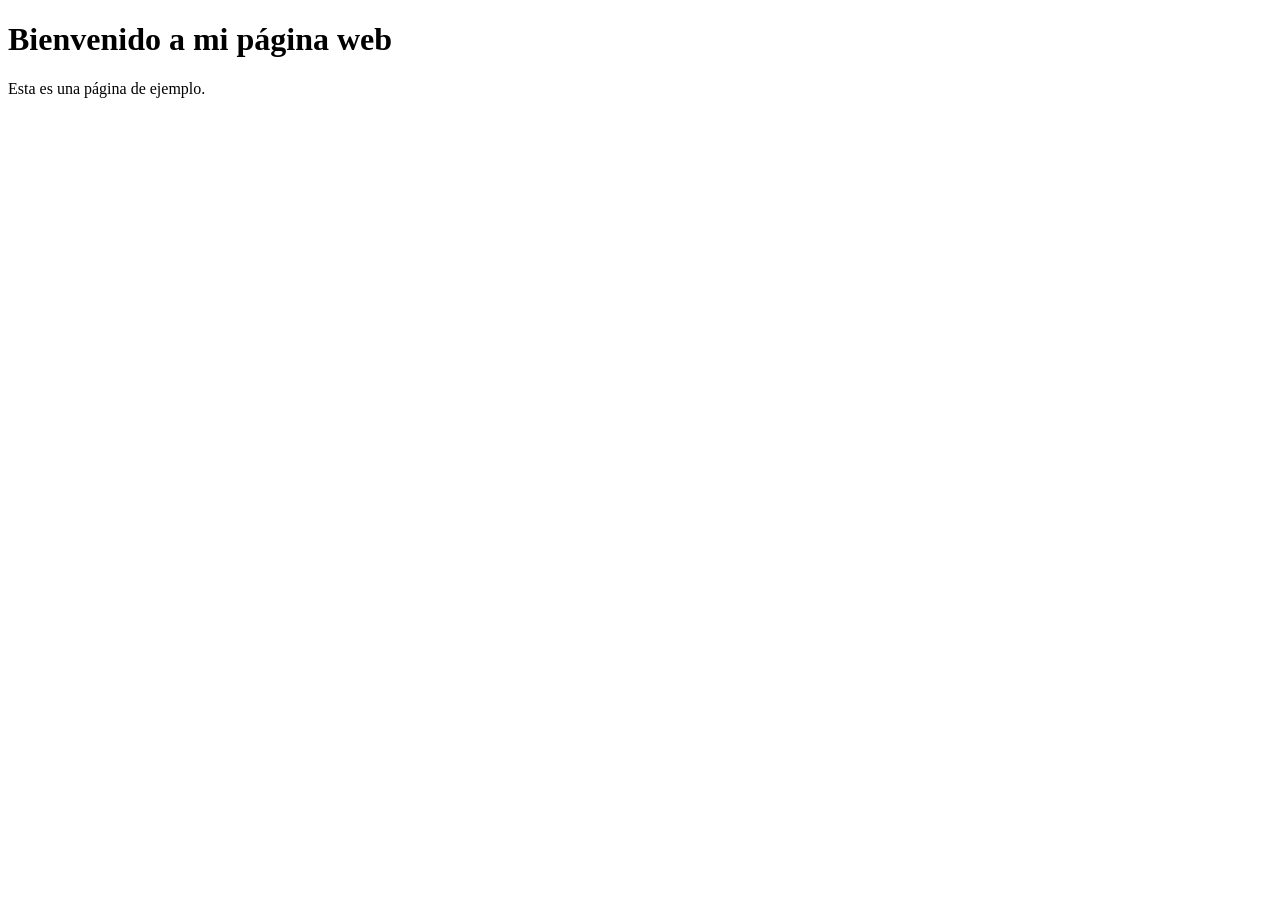
==== index.html @ fd6a5546 "Create index.html" ====
<!DOCTYPE html>
<html lang="es">
<head>
    <meta charset="UTF-8">
    <meta name="viewport" content="width=device-width, initial-scale=1.0">
    <title>Mi Página Web</title>
</head>
<body>
    <h1>Bienvenido a mi página web</h1>
    <p>Esta es una página de ejemplo.</p>
</body>
</html>
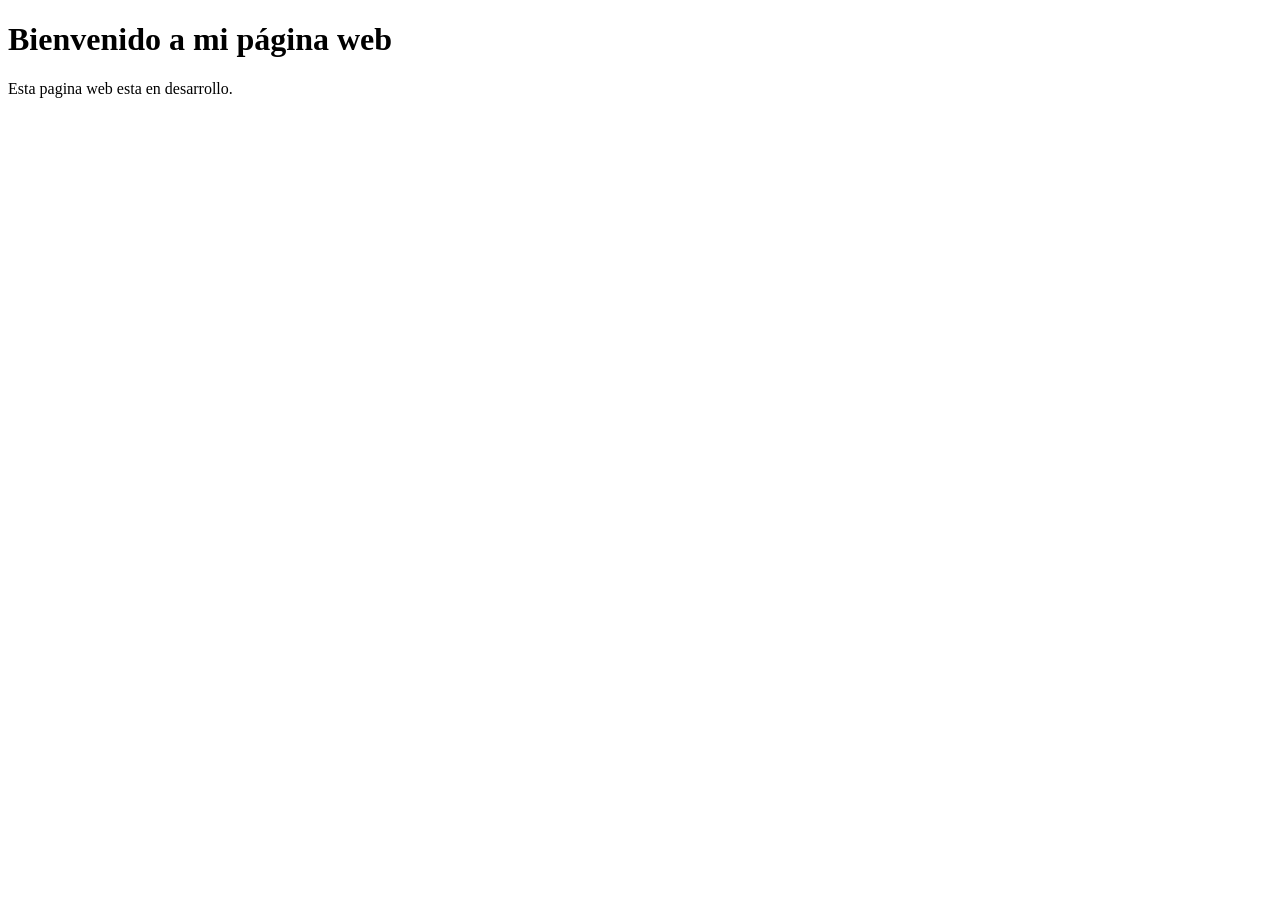
==== commit 9fca51f2: "Update index.html" ====
--- a/index.html
+++ b/index.html
@@ -7,6 +7,6 @@
 </head>
 <body>
     <h1>Bienvenido a mi página web</h1>
-    <p>Esta es una página de ejemplo.</p>
+    <p>Esta pagina web esta en desarrollo.</p>
 </body>
 </html>
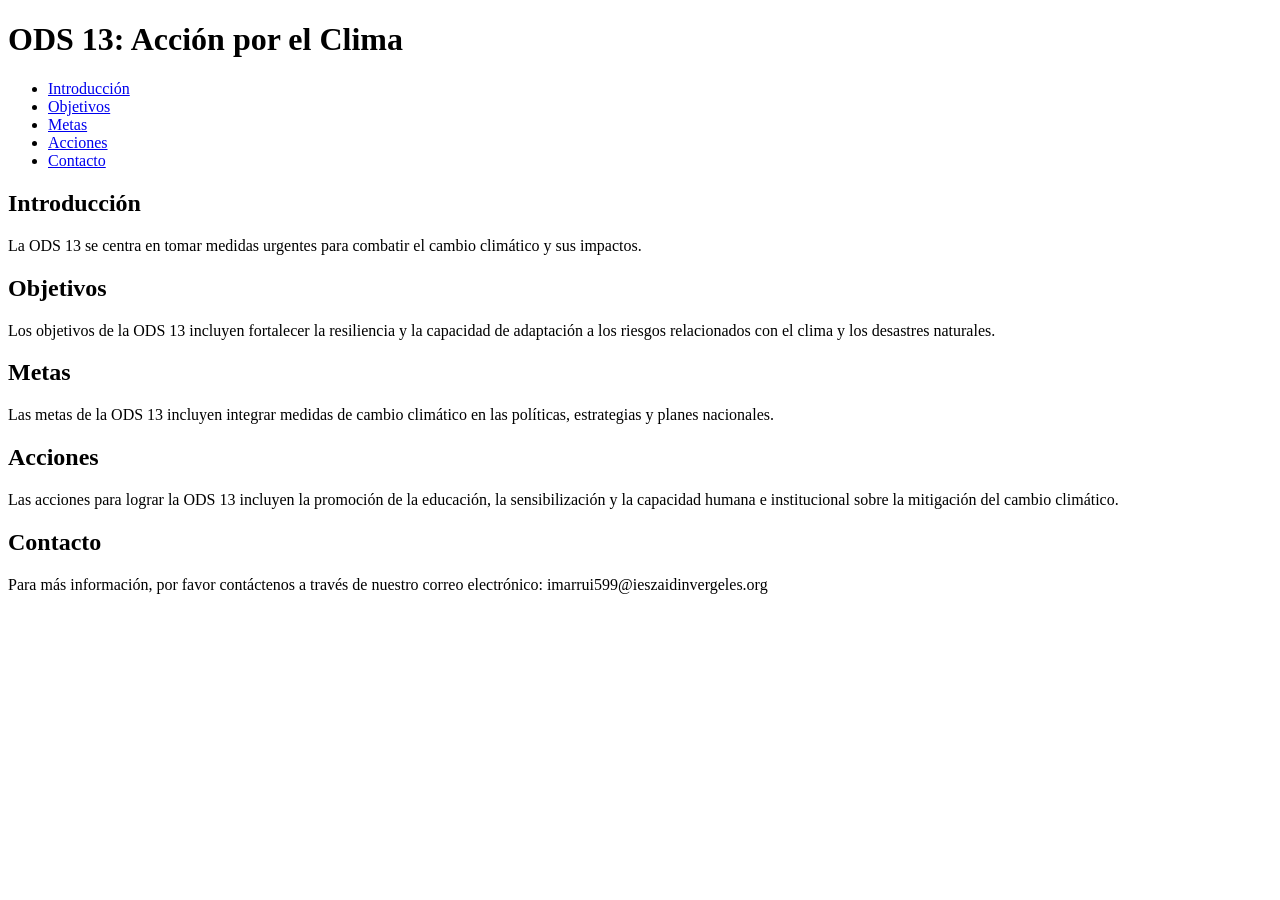
==== commit 4bd27790: "Update index.html" ====
--- a/index.html
+++ b/index.html
@@ -6,7 +6,41 @@
     <title>Mi Página Web</title>
 </head>
 <body>
-    <h1>Bienvenido a mi página web</h1>
-    <p>Esta pagina web esta en desarrollo.</p>
+    <header>
+        <h1>ODS 13: Acción por el Clima</h1>
+        <nav>
+            <ul>
+                <li><a href="#introduccion">Introducción</a></li>
+                <li><a href="#objetivos">Objetivos</a></li>
+                <li><a href="#metas">Metas</a></li>
+                <li><a href="#acciones">Acciones</a></li>
+                <li><a href="#contacto">Contacto</a></li>
+            </ul>
+        </nav>
+    </header>
+    <main>
+        <section id="introduccion">
+            <h2>Introducción</h2>
+            <p>La ODS 13 se centra en tomar medidas urgentes para combatir el cambio climático y sus impactos.</p>
+        </section>
+        <section id="objetivos">
+            <h2>Objetivos</h2>
+            <p>Los objetivos de la ODS 13 incluyen fortalecer la resiliencia y la capacidad de adaptación a los riesgos relacionados con el clima y los desastres naturales.</p>
+        </section>
+        <section id="metas">
+            <h2>Metas</h2>
+            <p>Las metas de la ODS 13 incluyen integrar medidas de cambio climático en las políticas, estrategias y planes nacionales.</p>
+        </section>
+        <section id="acciones">
+            <h2>Acciones</h2>
+            <p>Las acciones para lograr la ODS 13 incluyen la promoción de la educación, la sensibilización y la capacidad humana e institucional sobre la mitigación del cambio climático.</p>
+        </section>
+    </main>
+    <footer>
+        <section id="contacto">
+            <h2>Contacto</h2>
+            <p>Para más información, por favor contáctenos a través de nuestro correo electrónico: imarrui599@ieszaidinvergeles.org</p>
+        </section>
+    </footer>
 </body>
 </html>
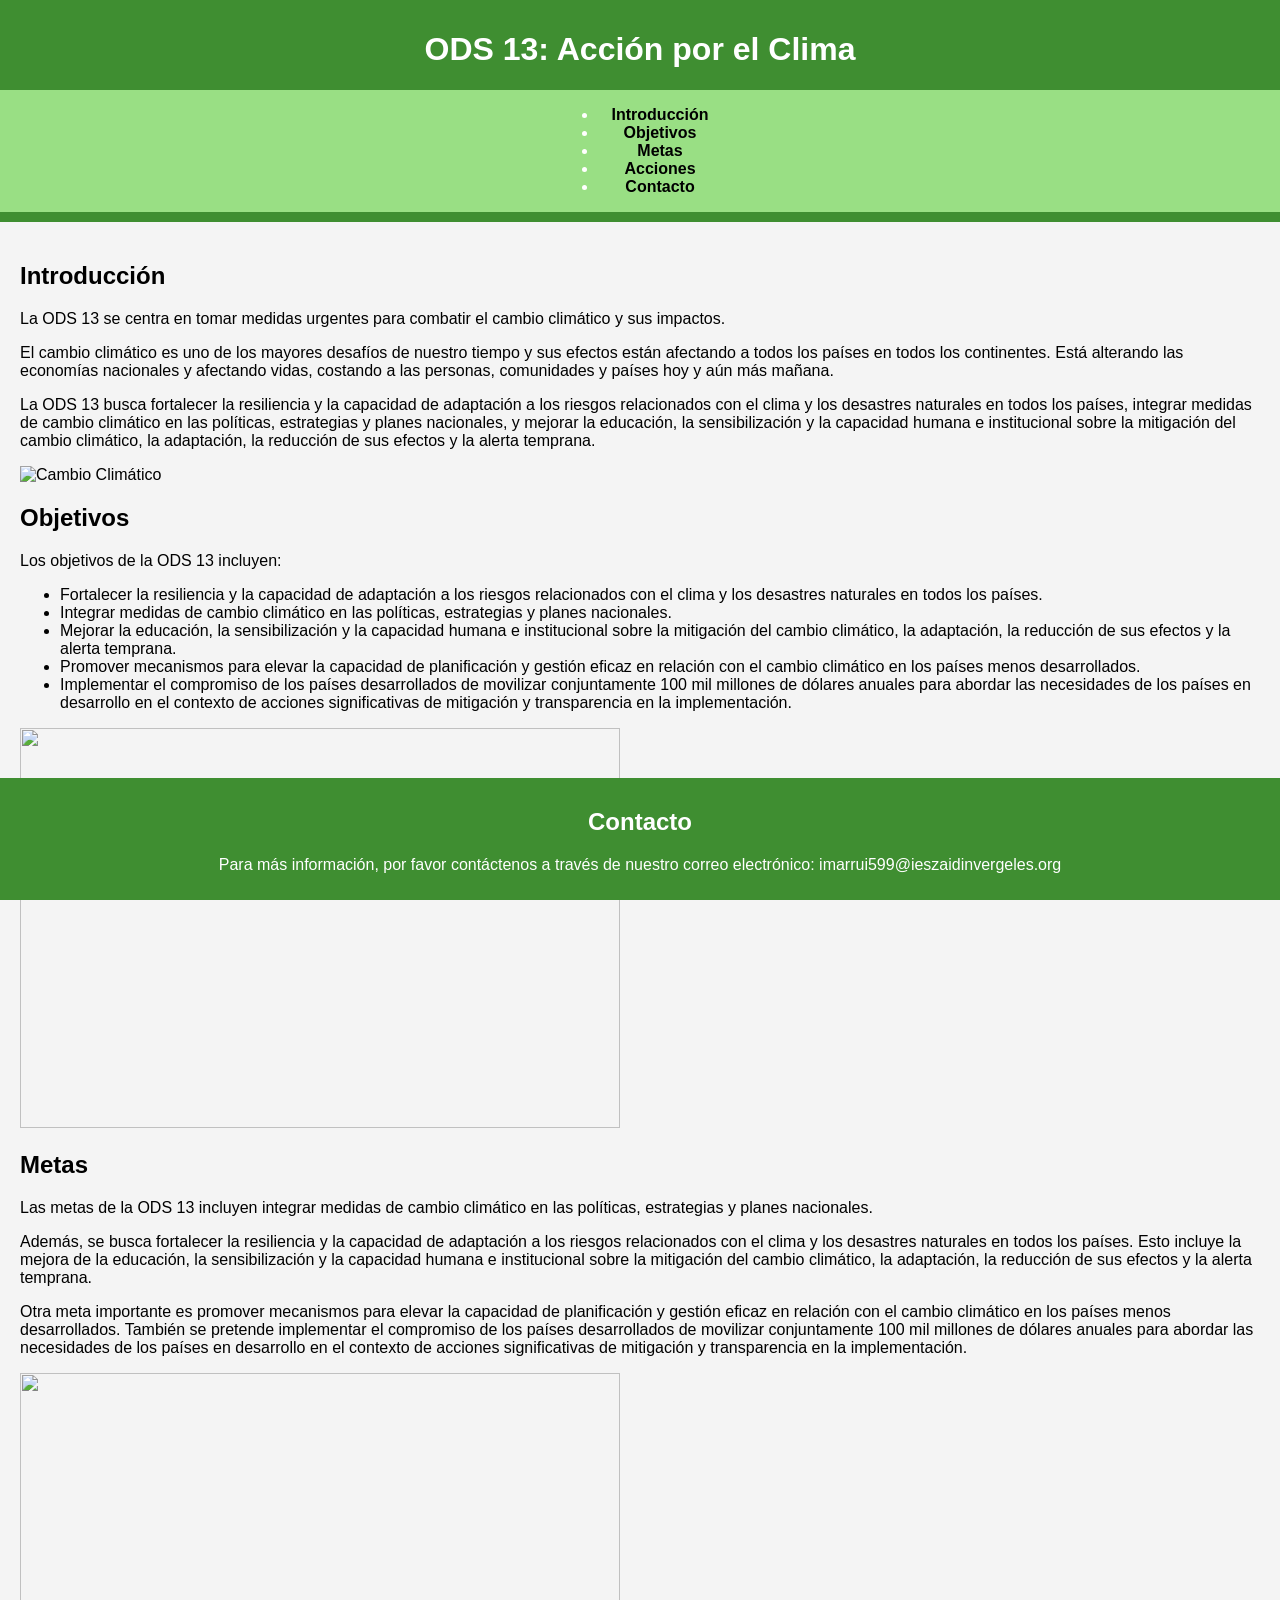
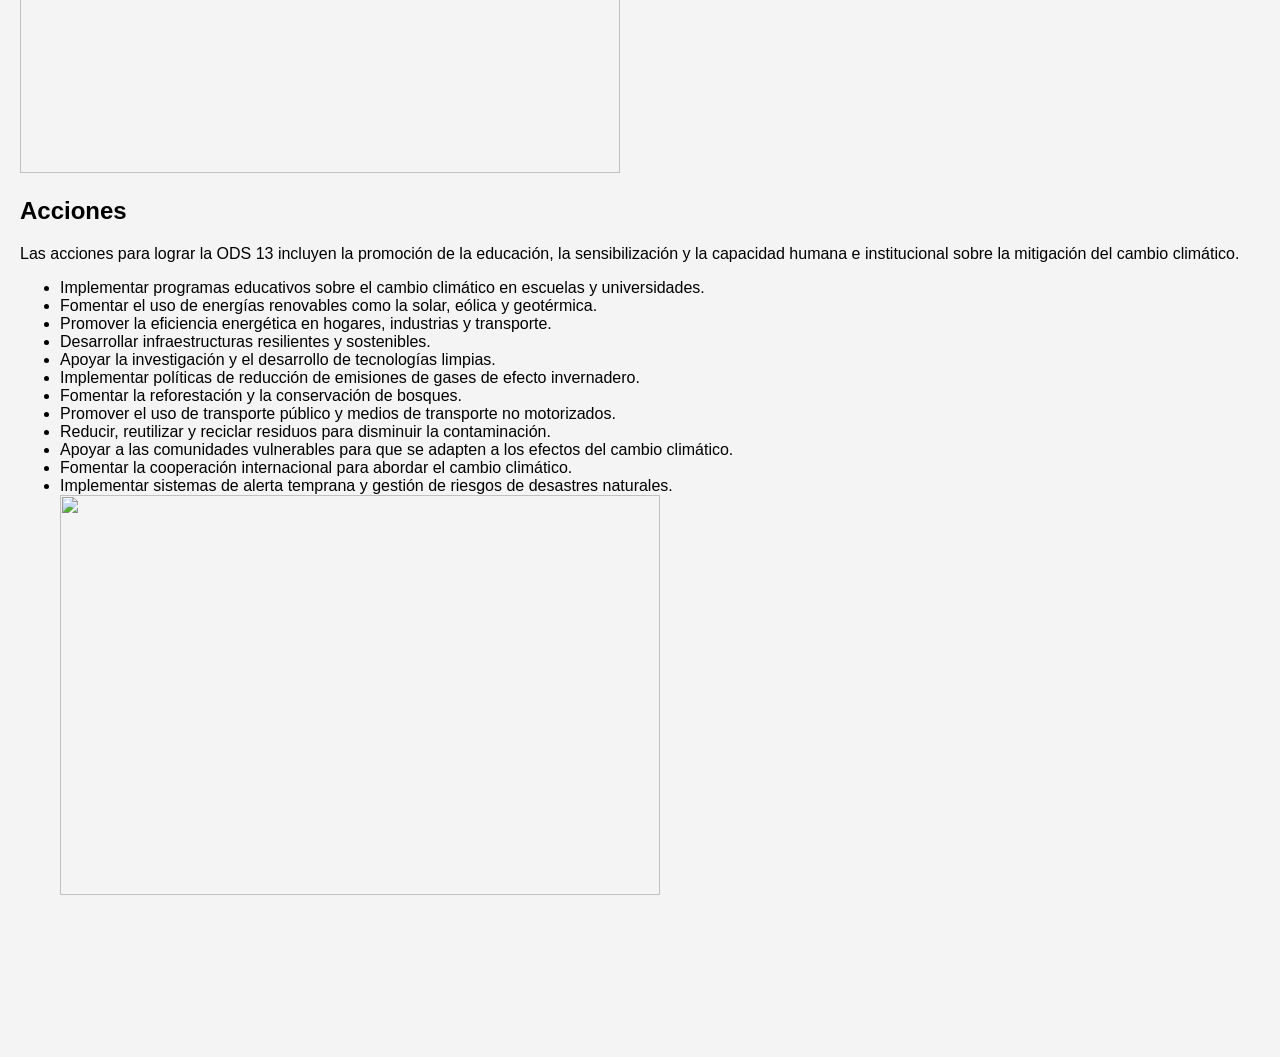
==== commit c4467be2: "Update index.html" ====
--- a/index.html
+++ b/index.html
@@ -4,6 +4,7 @@
     <meta charset="UTF-8">
     <meta name="viewport" content="width=device-width, initial-scale=1.0">
     <title>Mi Página Web</title>
+    <link rel="stylesheet" href="styles.css">
 </head>
 <body>
     <header>
@@ -22,18 +23,47 @@
         <section id="introduccion">
             <h2>Introducción</h2>
             <p>La ODS 13 se centra en tomar medidas urgentes para combatir el cambio climático y sus impactos.</p>
+            <p>El cambio climático es uno de los mayores desafíos de nuestro tiempo y sus efectos están afectando a todos los países en todos los continentes. Está alterando las economías nacionales y afectando vidas, costando a las personas, comunidades y países hoy y aún más mañana.</p>
+            <p>La ODS 13 busca fortalecer la resiliencia y la capacidad de adaptación a los riesgos relacionados con el clima y los desastres naturales en todos los países, integrar medidas de cambio climático en las políticas, estrategias y planes nacionales, y mejorar la educación, la sensibilización y la capacidad humana e institucional sobre la mitigación del cambio climático, la adaptación, la reducción de sus efectos y la alerta temprana.</p>
+            <img src="https://www.bbva.com/wp-content/uploads/2021/03/BBVA-cambio-climatico-apertura-1.jpg" height="400" width="600" alt="Cambio Climático">
         </section>
         <section id="objetivos">
             <h2>Objetivos</h2>
-            <p>Los objetivos de la ODS 13 incluyen fortalecer la resiliencia y la capacidad de adaptación a los riesgos relacionados con el clima y los desastres naturales.</p>
+            <p>Los objetivos de la ODS 13 incluyen:</p>
+            <ul>
+                <li>Fortalecer la resiliencia y la capacidad de adaptación a los riesgos relacionados con el clima y los desastres naturales en todos los países.</li>
+                <li>Integrar medidas de cambio climático en las políticas, estrategias y planes nacionales.</li>
+                <li>Mejorar la educación, la sensibilización y la capacidad humana e institucional sobre la mitigación del cambio climático, la adaptación, la reducción de sus efectos y la alerta temprana.</li>
+                <li>Promover mecanismos para elevar la capacidad de planificación y gestión eficaz en relación con el cambio climático en los países menos desarrollados.</li>
+                <li>Implementar el compromiso de los países desarrollados de movilizar conjuntamente 100 mil millones de dólares anuales para abordar las necesidades de los países en desarrollo en el contexto de acciones significativas de mitigación y transparencia en la implementación.</li>
+            </ul>
+            <img src="https://media.istockphoto.com/id/1342265049/es/vector/el-calentamiento-global-aumenta-la-temperatura-de-la-tierra-con-term%C3%B3metro.jpg?s=612x612&w=0&k=20&c=4eGNqpPb0-6eJAb7lneNPHP9DTCHXAlSQuiLoiMy1Wo=" height="400" width="600">
         </section>
         <section id="metas">
             <h2>Metas</h2>
             <p>Las metas de la ODS 13 incluyen integrar medidas de cambio climático en las políticas, estrategias y planes nacionales.</p>
+            <p>Además, se busca fortalecer la resiliencia y la capacidad de adaptación a los riesgos relacionados con el clima y los desastres naturales en todos los países. Esto incluye la mejora de la educación, la sensibilización y la capacidad humana e institucional sobre la mitigación del cambio climático, la adaptación, la reducción de sus efectos y la alerta temprana.</p>
+            <p>Otra meta importante es promover mecanismos para elevar la capacidad de planificación y gestión eficaz en relación con el cambio climático en los países menos desarrollados. También se pretende implementar el compromiso de los países desarrollados de movilizar conjuntamente 100 mil millones de dólares anuales para abordar las necesidades de los países en desarrollo en el contexto de acciones significativas de mitigación y transparencia en la implementación.</p>
+            <img id="img3" src="https://es.greenpeace.org/es/wp-content/uploads/sites/3/2022/05/consecuencias-cambio-climatico-3.jpeg" height="400" width="600">
         </section>
         <section id="acciones">
             <h2>Acciones</h2>
             <p>Las acciones para lograr la ODS 13 incluyen la promoción de la educación, la sensibilización y la capacidad humana e institucional sobre la mitigación del cambio climático.</p>
+            <ul>
+                <li>Implementar programas educativos sobre el cambio climático en escuelas y universidades.</li>
+                <li>Fomentar el uso de energías renovables como la solar, eólica y geotérmica.</li>
+                <li>Promover la eficiencia energética en hogares, industrias y transporte.</li>
+                <li>Desarrollar infraestructuras resilientes y sostenibles.</li>
+                <li>Apoyar la investigación y el desarrollo de tecnologías limpias.</li>
+                <li>Implementar políticas de reducción de emisiones de gases de efecto invernadero.</li>
+                <li>Fomentar la reforestación y la conservación de bosques.</li>
+                <li>Promover el uso de transporte público y medios de transporte no motorizados.</li>
+                <li>Reducir, reutilizar y reciclar residuos para disminuir la contaminación.</li>
+                <li>Apoyar a las comunidades vulnerables para que se adapten a los efectos del cambio climático.</li>
+                <li>Fomentar la cooperación internacional para abordar el cambio climático.</li>
+                <li>Implementar sistemas de alerta temprana y gestión de riesgos de desastres naturales.</li>
+                <img id="img4" src="https://www.un.org/sites/un2.un.org/files/2021/08/earth-asking-for-help.jpg" height="400" width="600">
+            </ul>
         </section>
     </main>
     <footer>
--- a/styles.css
+++ b/styles.css
@@ -0,0 +1,45 @@
+body {
+    font-family: Verdana, Geneva, Tahoma, sans-serif;
+    margin: 0;
+    padding: 0;
+    background-color: #f4f4f4;
+}
+
+header {
+    background-color: #3f8e31;
+    color: #fff;
+    padding: 10px 0;
+    text-align: center;
+}
+
+nav {
+    display: flex;
+    justify-content: center;
+    background-color: #99df84;
+}
+
+nav a {
+    color: black;
+    padding: 14px;
+    text-decoration: none;
+    text-align: center;
+    font-weight: bold;
+}
+
+nav a:hover {
+    background-color: #287e1d;
+}
+
+main {
+    padding: 20px;
+}
+
+footer {
+    background-color: #3f8e31;
+    color: #fff;
+    text-align: center;
+    padding: 10px 0;
+    position: sticky;
+    width: 100%;
+    bottom: 0;
+}
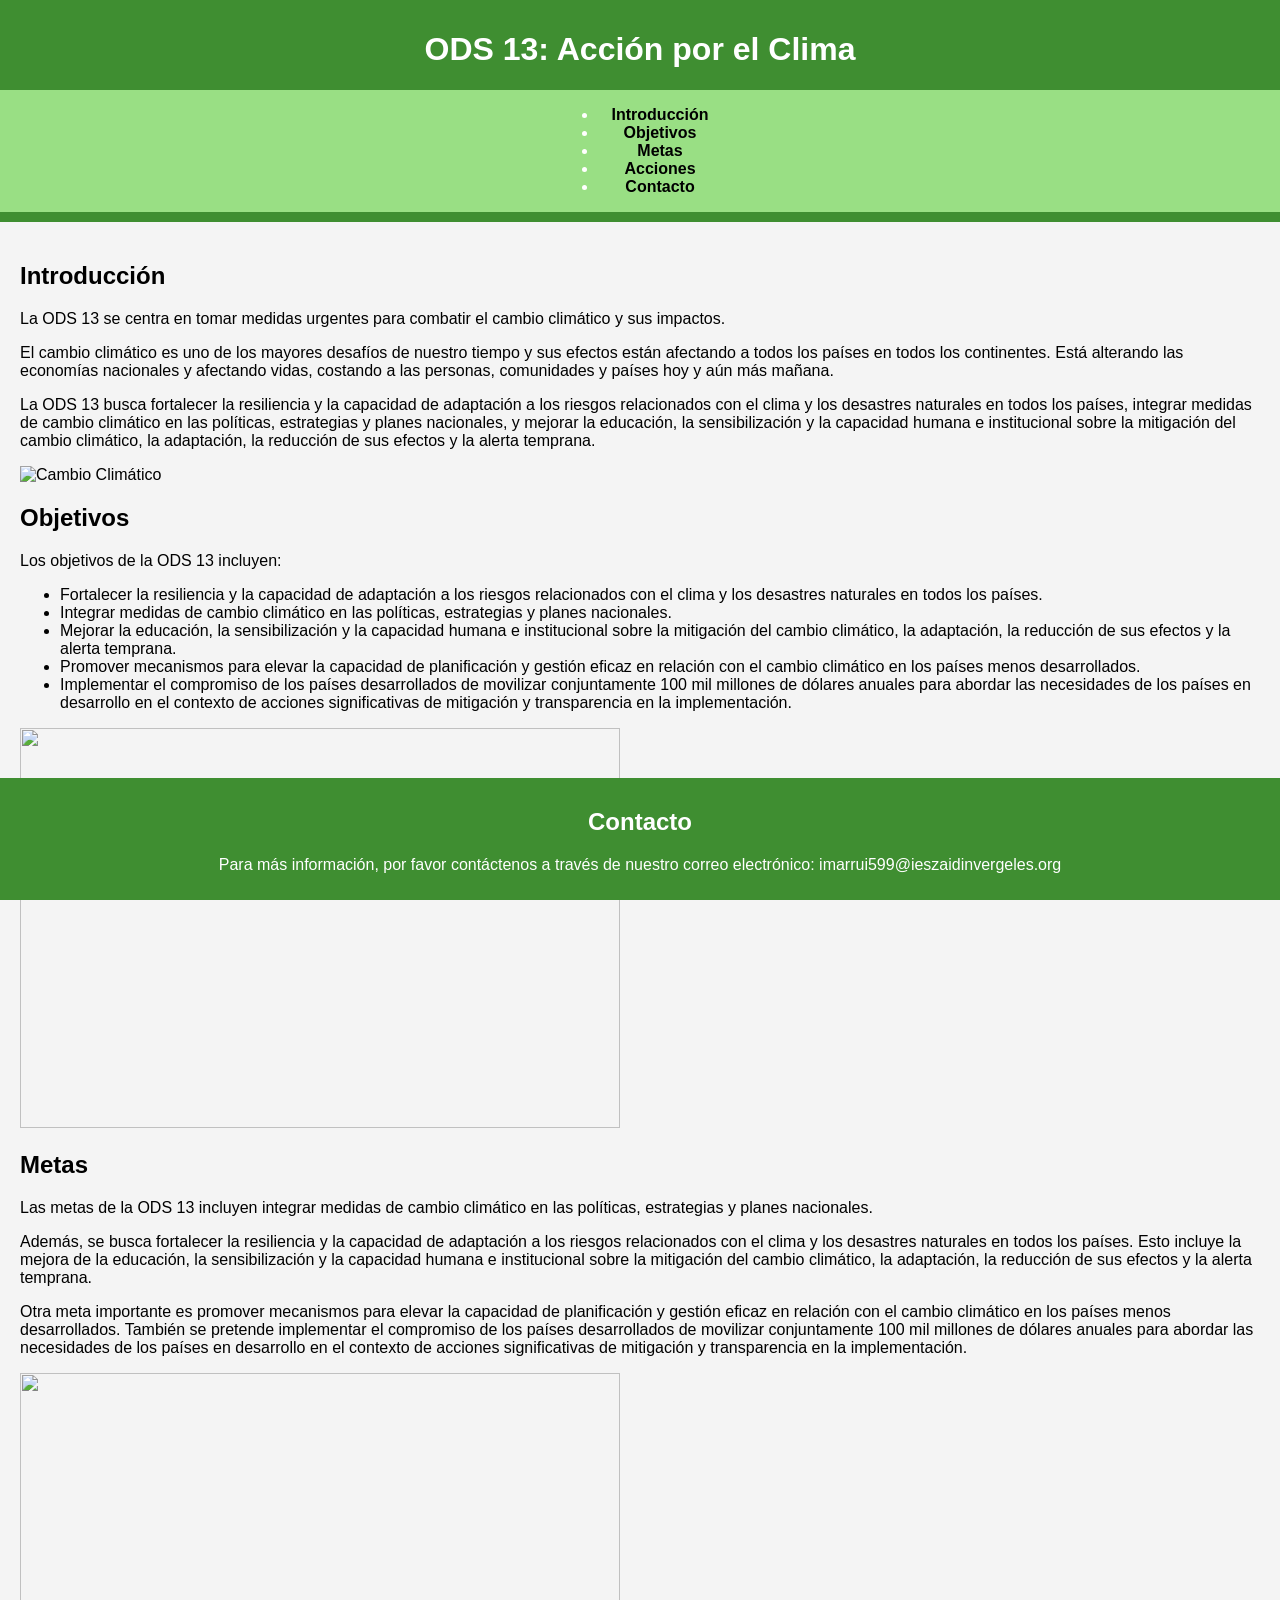
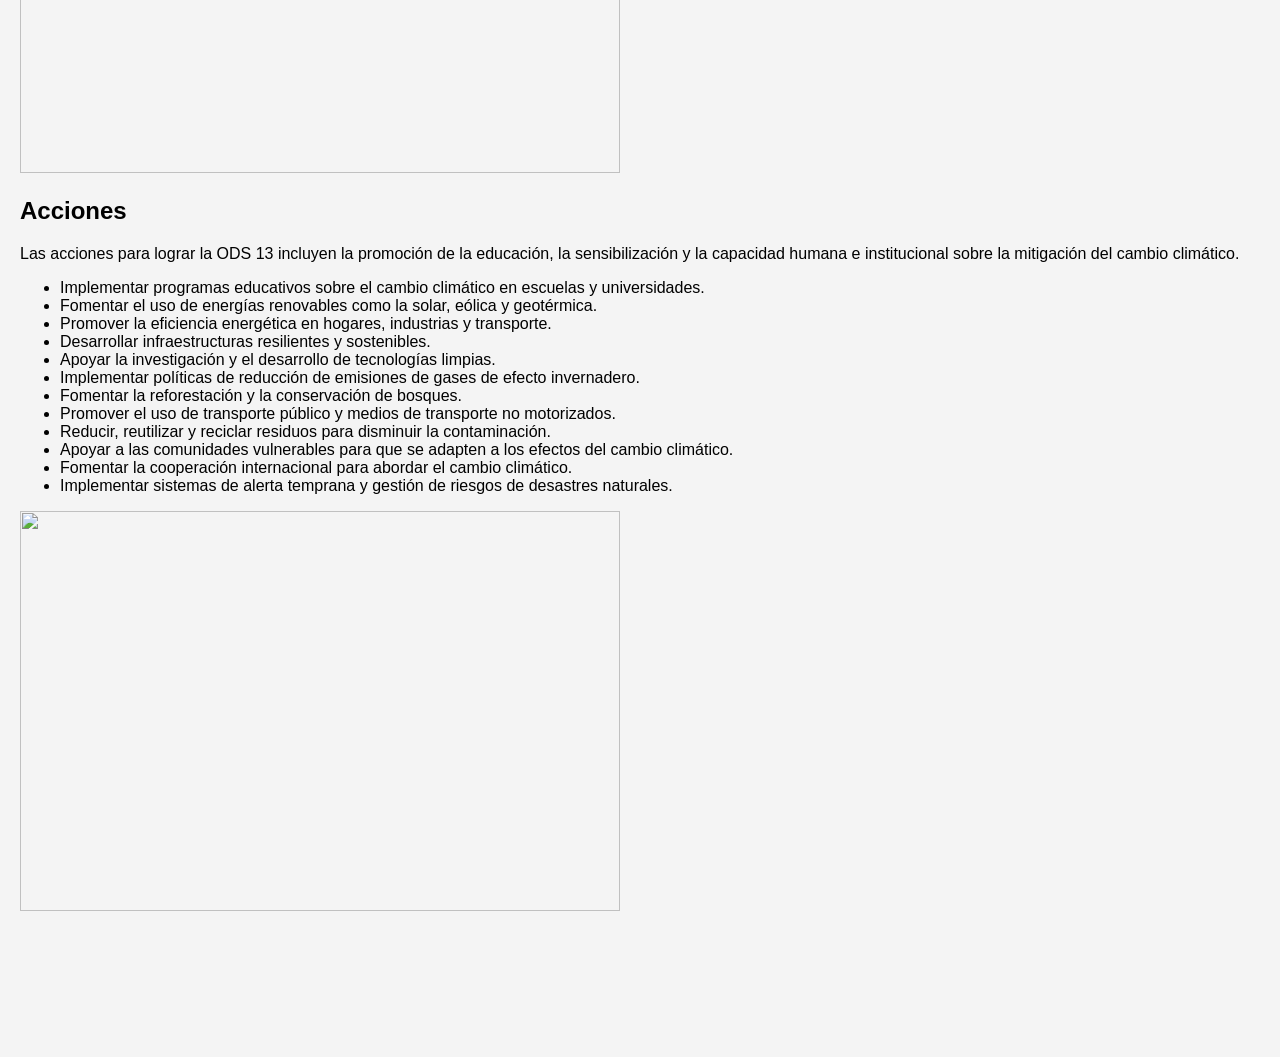
==== commit 6b24089b: "Update index.html" ====
--- a/index.html
+++ b/index.html
@@ -62,8 +62,8 @@
                 <li>Apoyar a las comunidades vulnerables para que se adapten a los efectos del cambio climático.</li>
                 <li>Fomentar la cooperación internacional para abordar el cambio climático.</li>
                 <li>Implementar sistemas de alerta temprana y gestión de riesgos de desastres naturales.</li>
+            </ul>
                 <img id="img4" src="https://www.un.org/sites/un2.un.org/files/2021/08/earth-asking-for-help.jpg" height="400" width="600">
-            </ul>
         </section>
     </main>
     <footer>
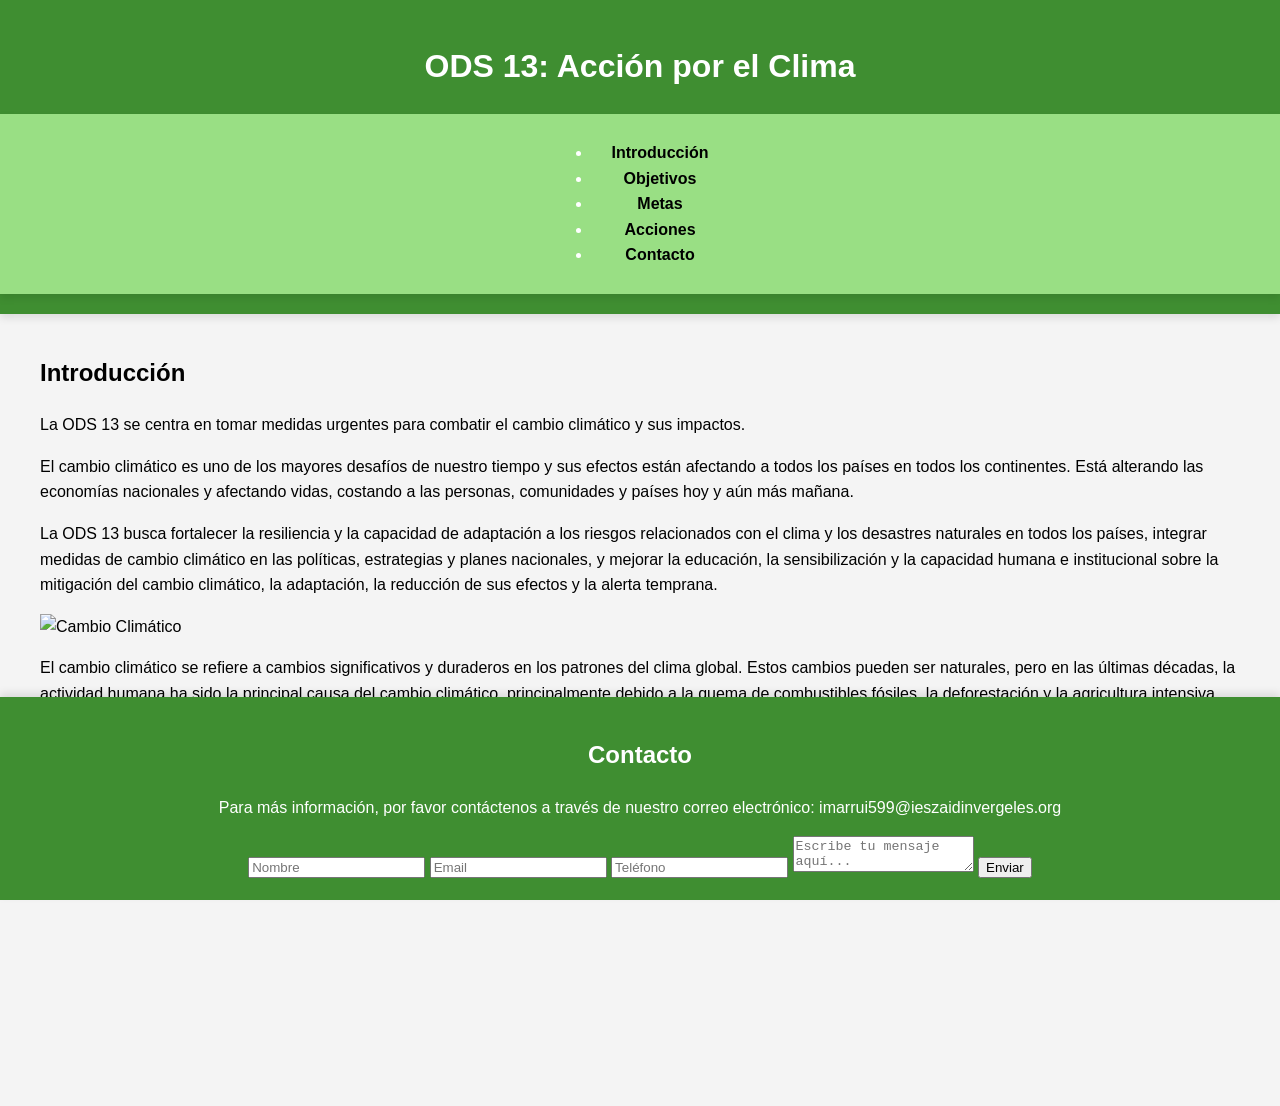
==== commit a582e0cd: "Update index.html" ====
--- a/index.html
+++ b/index.html
@@ -3,8 +3,9 @@
 <head>
     <meta charset="UTF-8">
     <meta name="viewport" content="width=device-width, initial-scale=1.0">
-    <title>Mi Página Web</title>
+    <title>ODS 13 - Cambio Climatico</title>
     <link rel="stylesheet" href="styles.css">
+    <link rel="icon" href="imagenes/Tierra.png" type="image/png">
 </head>
 <body>
     <header>
@@ -12,9 +13,9 @@
         <nav>
             <ul>
                 <li><a href="#introduccion">Introducción</a></li>
-                <li><a href="#objetivos">Objetivos</a></li>
-                <li><a href="#metas">Metas</a></li>
-                <li><a href="#acciones">Acciones</a></li>
+                <li><a href="objetivos.html">Objetivos</a></li>
+                <li><a href="metas.html">Metas</a></li>
+                <li><a href="acciones.html">Acciones</a></li>
                 <li><a href="#contacto">Contacto</a></li>
             </ul>
         </nav>
@@ -26,50 +27,22 @@
             <p>El cambio climático es uno de los mayores desafíos de nuestro tiempo y sus efectos están afectando a todos los países en todos los continentes. Está alterando las economías nacionales y afectando vidas, costando a las personas, comunidades y países hoy y aún más mañana.</p>
             <p>La ODS 13 busca fortalecer la resiliencia y la capacidad de adaptación a los riesgos relacionados con el clima y los desastres naturales en todos los países, integrar medidas de cambio climático en las políticas, estrategias y planes nacionales, y mejorar la educación, la sensibilización y la capacidad humana e institucional sobre la mitigación del cambio climático, la adaptación, la reducción de sus efectos y la alerta temprana.</p>
             <img src="https://www.bbva.com/wp-content/uploads/2021/03/BBVA-cambio-climatico-apertura-1.jpg" height="400" width="600" alt="Cambio Climático">
-        </section>
-        <section id="objetivos">
-            <h2>Objetivos</h2>
-            <p>Los objetivos de la ODS 13 incluyen:</p>
-            <ul>
-                <li>Fortalecer la resiliencia y la capacidad de adaptación a los riesgos relacionados con el clima y los desastres naturales en todos los países.</li>
-                <li>Integrar medidas de cambio climático en las políticas, estrategias y planes nacionales.</li>
-                <li>Mejorar la educación, la sensibilización y la capacidad humana e institucional sobre la mitigación del cambio climático, la adaptación, la reducción de sus efectos y la alerta temprana.</li>
-                <li>Promover mecanismos para elevar la capacidad de planificación y gestión eficaz en relación con el cambio climático en los países menos desarrollados.</li>
-                <li>Implementar el compromiso de los países desarrollados de movilizar conjuntamente 100 mil millones de dólares anuales para abordar las necesidades de los países en desarrollo en el contexto de acciones significativas de mitigación y transparencia en la implementación.</li>
-            </ul>
-            <img src="https://media.istockphoto.com/id/1342265049/es/vector/el-calentamiento-global-aumenta-la-temperatura-de-la-tierra-con-term%C3%B3metro.jpg?s=612x612&w=0&k=20&c=4eGNqpPb0-6eJAb7lneNPHP9DTCHXAlSQuiLoiMy1Wo=" height="400" width="600">
-        </section>
-        <section id="metas">
-            <h2>Metas</h2>
-            <p>Las metas de la ODS 13 incluyen integrar medidas de cambio climático en las políticas, estrategias y planes nacionales.</p>
-            <p>Además, se busca fortalecer la resiliencia y la capacidad de adaptación a los riesgos relacionados con el clima y los desastres naturales en todos los países. Esto incluye la mejora de la educación, la sensibilización y la capacidad humana e institucional sobre la mitigación del cambio climático, la adaptación, la reducción de sus efectos y la alerta temprana.</p>
-            <p>Otra meta importante es promover mecanismos para elevar la capacidad de planificación y gestión eficaz en relación con el cambio climático en los países menos desarrollados. También se pretende implementar el compromiso de los países desarrollados de movilizar conjuntamente 100 mil millones de dólares anuales para abordar las necesidades de los países en desarrollo en el contexto de acciones significativas de mitigación y transparencia en la implementación.</p>
-            <img id="img3" src="https://es.greenpeace.org/es/wp-content/uploads/sites/3/2022/05/consecuencias-cambio-climatico-3.jpeg" height="400" width="600">
-        </section>
-        <section id="acciones">
-            <h2>Acciones</h2>
-            <p>Las acciones para lograr la ODS 13 incluyen la promoción de la educación, la sensibilización y la capacidad humana e institucional sobre la mitigación del cambio climático.</p>
-            <ul>
-                <li>Implementar programas educativos sobre el cambio climático en escuelas y universidades.</li>
-                <li>Fomentar el uso de energías renovables como la solar, eólica y geotérmica.</li>
-                <li>Promover la eficiencia energética en hogares, industrias y transporte.</li>
-                <li>Desarrollar infraestructuras resilientes y sostenibles.</li>
-                <li>Apoyar la investigación y el desarrollo de tecnologías limpias.</li>
-                <li>Implementar políticas de reducción de emisiones de gases de efecto invernadero.</li>
-                <li>Fomentar la reforestación y la conservación de bosques.</li>
-                <li>Promover el uso de transporte público y medios de transporte no motorizados.</li>
-                <li>Reducir, reutilizar y reciclar residuos para disminuir la contaminación.</li>
-                <li>Apoyar a las comunidades vulnerables para que se adapten a los efectos del cambio climático.</li>
-                <li>Fomentar la cooperación internacional para abordar el cambio climático.</li>
-                <li>Implementar sistemas de alerta temprana y gestión de riesgos de desastres naturales.</li>
-            </ul>
-                <img id="img4" src="https://www.un.org/sites/un2.un.org/files/2021/08/earth-asking-for-help.jpg" height="400" width="600">
+            <p>El cambio climático se refiere a cambios significativos y duraderos en los patrones del clima global. Estos cambios pueden ser naturales, pero en las últimas décadas, la actividad humana ha sido la principal causa del cambio climático, principalmente debido a la quema de combustibles fósiles, la deforestación y la agricultura intensiva.</p>
+            <p>Las consecuencias del cambio climático incluyen el aumento de las temperaturas globales, el derretimiento de los glaciares, el aumento del nivel del mar, cambios en los patrones de precipitación y un aumento en la frecuencia e intensidad de eventos climáticos extremos como huracanes, sequías e inundaciones.</p>
+            <p>Es crucial que tomemos medidas inmediatas y efectivas para mitigar los efectos del cambio climático y adaptarnos a sus impactos. Esto incluye reducir las emisiones de gases de efecto invernadero, promover el uso de energías renovables, proteger y restaurar los ecosistemas naturales y fomentar prácticas sostenibles en todos los sectores de la sociedad.</p>
         </section>
     </main>
     <footer>
         <section id="contacto">
             <h2>Contacto</h2>
             <p>Para más información, por favor contáctenos a través de nuestro correo electrónico: imarrui599@ieszaidinvergeles.org</p>
+            <form>
+                <input type="text" name="nombre" placeholder="Nombre">
+                <input type="email" name="email" placeholder="Email">
+                <input type="tel" name="telefono" placeholder="Teléfono">
+                <textarea name="mensaje" placeholder="Escribe tu mensaje aquí..."></textarea>
+                <button type="submit">Enviar</button>
+            </form>
         </section>
     </footer>
 </body>
--- a/styles.css
+++ b/styles.css
@@ -1,45 +1,54 @@
 body {
-    font-family: Verdana, Geneva, Tahoma, sans-serif;
+    font-family: 'Segoe UI', Tahoma, Geneva, Verdana, sans-serif;
     margin: 0;
     padding: 0;
     background-color: #f4f4f4;
+    line-height: 1.6;
 }
 
 header {
     background-color: #3f8e31;
     color: #fff;
-    padding: 10px 0;
+    padding: 20px 0;
     text-align: center;
+    box-shadow: 0 4px 8px rgba(0, 0, 0, 0.1);
 }
 
 nav {
     display: flex;
     justify-content: center;
     background-color: #99df84;
+    padding: 10px 0;
+    box-shadow: 0 4px 8px rgba(0, 0, 0, 0.1);
 }
 
 nav a {
     color: black;
-    padding: 14px;
+    padding: 14px 20px;
     text-decoration: none;
     text-align: center;
     font-weight: bold;
+    transition: background-color 0.3s, color 0.3s;
 }
 
 nav a:hover {
     background-color: #287e1d;
+    color: #fff;
 }
 
 main {
     padding: 20px;
+    max-width: 1200px;
+    margin: 0 auto;
 }
 
 footer {
     background-color: #3f8e31;
     color: #fff;
     text-align: center;
-    padding: 10px 0;
+    padding: 20px 0;
     position: sticky;
     width: 100%;
     bottom: 0;
+    box-shadow: 0 -4px 8px rgba(0, 0, 0, 0.1);
 }
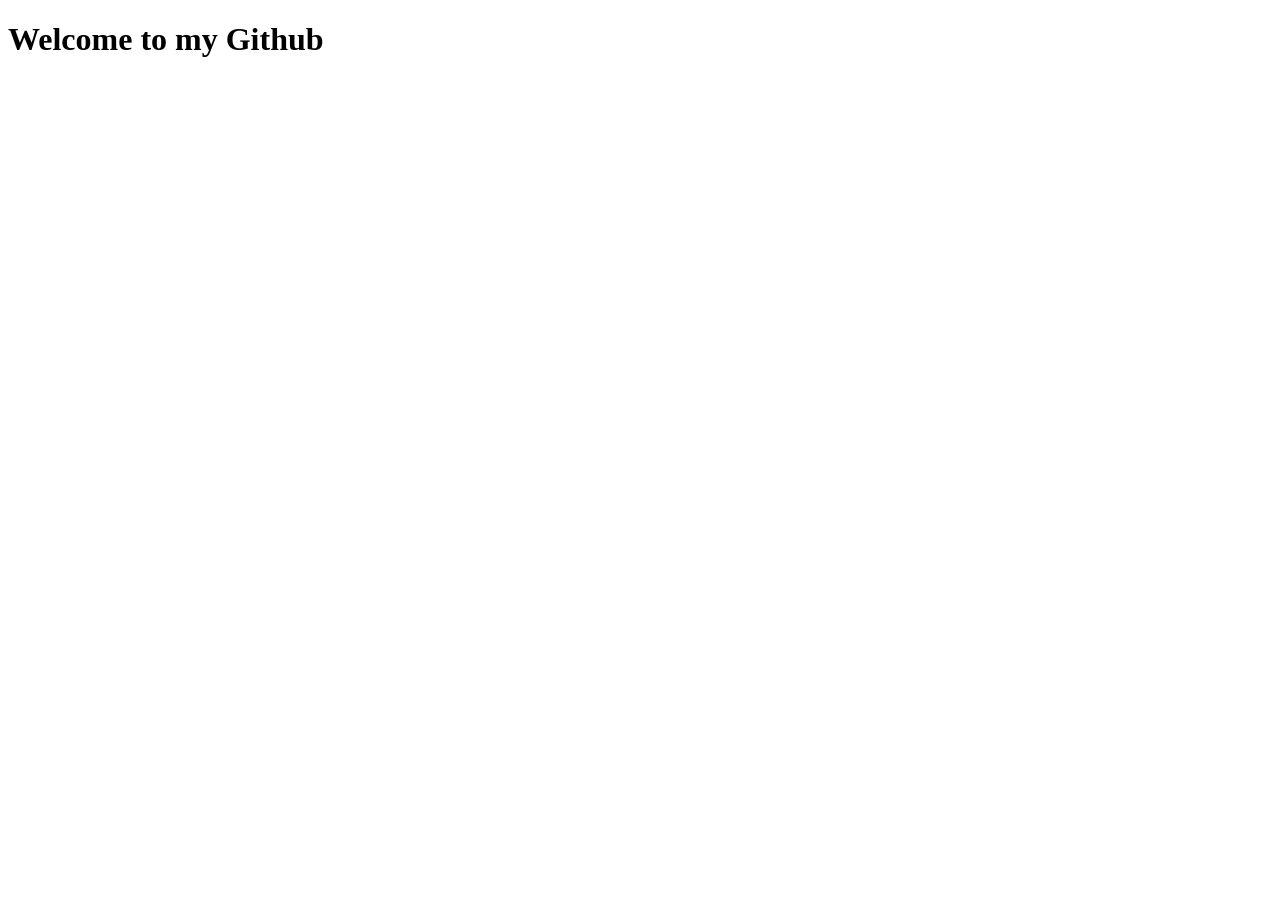
==== commit ad27251b: "new repo" ====
--- a/index.html
+++ b/index.html
@@ -1,49 +1,11 @@
 <!DOCTYPE html>
-<html lang="es">
+<html lang="en">
 <head>
     <meta charset="UTF-8">
     <meta name="viewport" content="width=device-width, initial-scale=1.0">
-    <title>ODS 13 - Cambio Climatico</title>
-    <link rel="stylesheet" href="styles.css">
-    <link rel="icon" href="imagenes/Tierra.png" type="image/png">
+    <title>Document</title>
 </head>
 <body>
-    <header>
-        <h1>ODS 13: Acción por el Clima</h1>
-        <nav>
-            <ul>
-                <li><a href="#introduccion">Introducción</a></li>
-                <li><a href="objetivos.html">Objetivos</a></li>
-                <li><a href="metas.html">Metas</a></li>
-                <li><a href="acciones.html">Acciones</a></li>
-                <li><a href="#contacto">Contacto</a></li>
-            </ul>
-        </nav>
-    </header>
-    <main>
-        <section id="introduccion">
-            <h2>Introducción</h2>
-            <p>La ODS 13 se centra en tomar medidas urgentes para combatir el cambio climático y sus impactos.</p>
-            <p>El cambio climático es uno de los mayores desafíos de nuestro tiempo y sus efectos están afectando a todos los países en todos los continentes. Está alterando las economías nacionales y afectando vidas, costando a las personas, comunidades y países hoy y aún más mañana.</p>
-            <p>La ODS 13 busca fortalecer la resiliencia y la capacidad de adaptación a los riesgos relacionados con el clima y los desastres naturales en todos los países, integrar medidas de cambio climático en las políticas, estrategias y planes nacionales, y mejorar la educación, la sensibilización y la capacidad humana e institucional sobre la mitigación del cambio climático, la adaptación, la reducción de sus efectos y la alerta temprana.</p>
-            <img src="https://www.bbva.com/wp-content/uploads/2021/03/BBVA-cambio-climatico-apertura-1.jpg" height="400" width="600" alt="Cambio Climático">
-            <p>El cambio climático se refiere a cambios significativos y duraderos en los patrones del clima global. Estos cambios pueden ser naturales, pero en las últimas décadas, la actividad humana ha sido la principal causa del cambio climático, principalmente debido a la quema de combustibles fósiles, la deforestación y la agricultura intensiva.</p>
-            <p>Las consecuencias del cambio climático incluyen el aumento de las temperaturas globales, el derretimiento de los glaciares, el aumento del nivel del mar, cambios en los patrones de precipitación y un aumento en la frecuencia e intensidad de eventos climáticos extremos como huracanes, sequías e inundaciones.</p>
-            <p>Es crucial que tomemos medidas inmediatas y efectivas para mitigar los efectos del cambio climático y adaptarnos a sus impactos. Esto incluye reducir las emisiones de gases de efecto invernadero, promover el uso de energías renovables, proteger y restaurar los ecosistemas naturales y fomentar prácticas sostenibles en todos los sectores de la sociedad.</p>
-        </section>
-    </main>
-    <footer>
-        <section id="contacto">
-            <h2>Contacto</h2>
-            <p>Para más información, por favor contáctenos a través de nuestro correo electrónico: imarrui599@ieszaidinvergeles.org</p>
-            <form>
-                <input type="text" name="nombre" placeholder="Nombre">
-                <input type="email" name="email" placeholder="Email">
-                <input type="tel" name="telefono" placeholder="Teléfono">
-                <textarea name="mensaje" placeholder="Escribe tu mensaje aquí..."></textarea>
-                <button type="submit">Enviar</button>
-            </form>
-        </section>
-    </footer>
+    <h1>Welcome to my Github</h1>
 </body>
-</html>
+</html>
